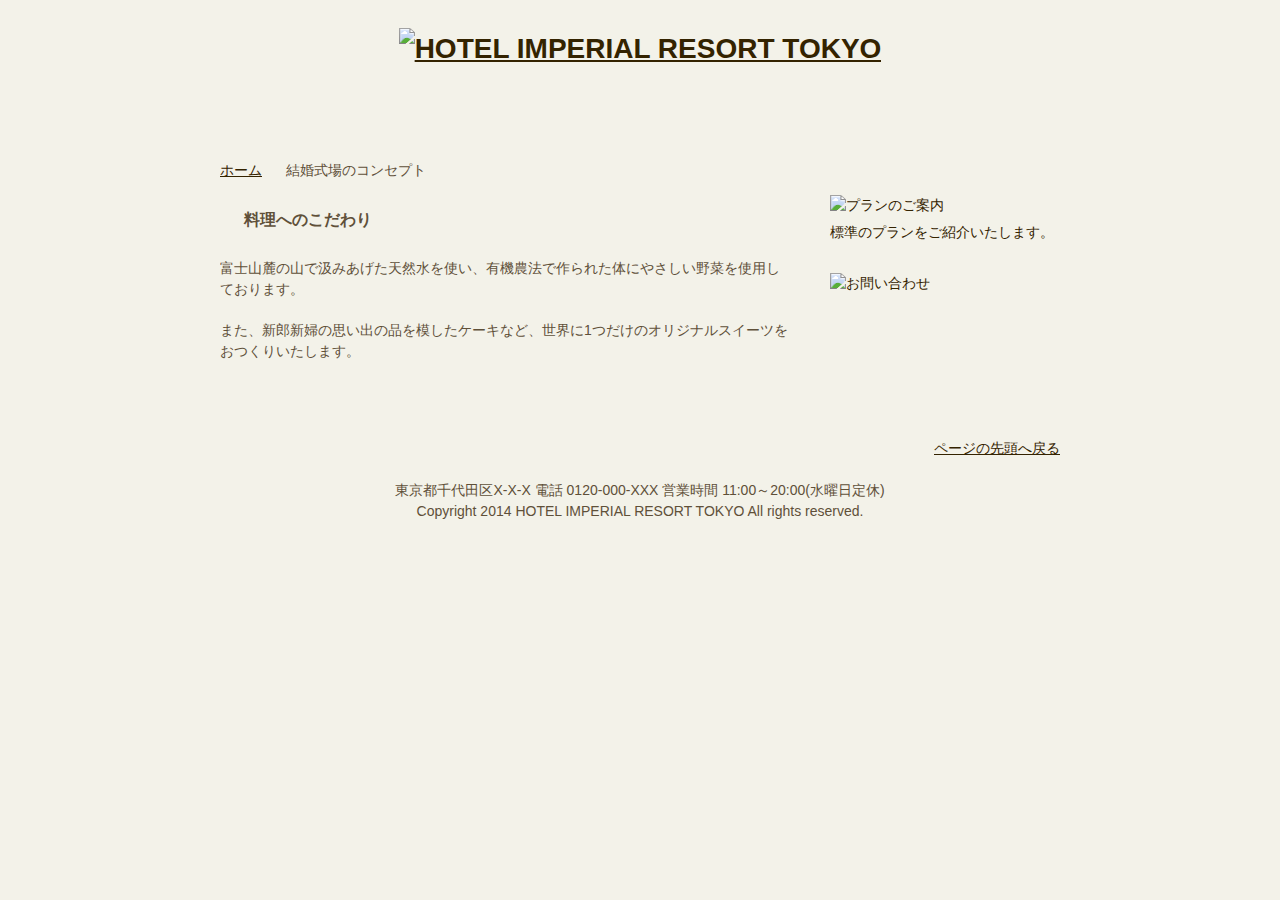
==== concept.html @ 3369bcf8 "プランページのデザイン追加" ====
﻿<!DOCTYPE html>
<html lang="ja">
  <head>
    <meta charset="UTF-8" />
    <title>結婚式場のコンセプト - HOTEL IMPERIAL RESORT TOKYO</title>
    <link rel="stylesheet" href="css/style.css" />
  </head>

  <body id="concept">
    <header id="top">
      <h1>
        <a href="index.html"
          ><img src="images/logo.png" alt="HOTEL IMPERIAL RESORT TOKYO"
        /></a>
      </h1>
    </header>
    <nav>
      <ul>
        <li id="nav_concept">
          <a href="concept.html">結婚式場のコンセプト</a>
        </li>
        <li id="nav_plan"><a href="plan.html">プランのご案内</a></li>
        <li id="nav_fair"><a href="fair.html">ブライダルフェア</a></li>
        <li id="nav_contact"><a href="contact.html">お問い合わせ</a></li>
      </ul>
    </nav>
    <div id="breadcrumb">
      <ul>
        <li><a href="index.html">ホーム</a></li>
        <li>結婚式場のコンセプト</li>
      </ul>
    </div>
    <div id="contents">
      <div id="main">
        <article>
          <section class="concept_box">
            <h2>料理へのこだわり</h2>
            <p>
              <img
                src="images/concept_photo2.jpg"
                alt=""
                class="image_left"
              />富士山麓の山で汲みあげた天然水を使い、有機農法で作られた体にやさしい野菜を使用しております。
            </p>
            <p>
              また、新郎新婦の思い出の品を模したケーキなど、世界に1つだけのオリジナルスイーツをおつくりいたします。
            </p>
          </section>
        </article>
      </div>
      <div id="sub">
        <aside>
          <div class="bnr_inner">
            <a href="plan.html">
              <dl>
                <dt><img src="images/bnr_plan.jpg" alt="プランのご案内" /></dt>
                <dd>標準のプランをご紹介いたします。</dd>
              </dl>
            </a>
          </div>
          <div class="bnr_inner">
            <a href="contact.html">
              <p><img src="images/bnr_contact.png" alt="お問い合わせ" /></p>
            </a>
          </div>
        </aside>
      </div>
    </div>
    <footer>
      <p id="pagetop"><a href="#top">ページの先頭へ戻る</a></p>
      <address>
        東京都千代田区X-X-X 電話 0120-000-XXX 営業時間 11:00～20:00(水曜日定休)
      </address>
      <p id="copyright">
        <small
          >Copyright 2014 HOTEL IMPERIAL RESORT TOKYO All rights
          reserved.</small
        >
      </p>
    </footer>
  </body>
</html>
---- css/style.css ----
﻿@charset "utf-8";

/* 基本レイアウト ここから↓ */
@import url(common.css);
body {
  background-color: #f3f2e9;
  color: #5f5039;
}
header,
nav,
#breadcrumb,
#contents,
footer {
  width: 840px;
  margin-left: auto;
  margin-right: auto;
}
header h1 {
  margin: 0 0 26px 0;
  padding-top: 28px;
  text-align: center;
}
nav ul {
  list-style-type: none;
  margin: 0 0 20px 0;
  padding-left: 0;
  overflow: hidden;
  display: flex;
  justify-content: center;
}
nav ul li {
  width: 210px;
  float: left;
}
nav ul li a {
  display: block;
  height: 0;
  padding-top: 44px;
  overflow: hidden;
}
nav ul li#nav_concept a {
  background-image: url(../images/nav1.png);
}
nav ul li#nav_plan a {
  background-image: url(../images/nav2.png);
}
nav ul li#nav_fair a {
  background-image: url(../images/nav3.png);
}
nav ul li#nav_contact a {
  background-image: url(../images/nav4.png);
}
#main {
  width: 570px;
  float: left;
}
#sub {
  width: 230px;
  float: right;
}
footer {
  padding-top: 70px;
}
#main h1 {
  margin: 0 0 30px 0;
  padding: 35px 0 35px 65px;
  background-image: url(../images/bg_h1_head.png),
    url(../images/bg_h1_bottom.png);
  background-repeat: no-repeat, no-repeat;
  background-position: left top, left bottom;
  font-size: 156.25%;
}
#concept #nav_concept a,
#plan #nav_plan a,
#fair #nav_fair a,
#contact #nav_contact a,
nav ul li a:hover {
  background-position: 0 -45px;
}
/* 基本レイアウト ここまで↑ */

/* トップページ ここから↓ */
#news ul {
  list-style-type: none;
  padding-left: 0;
}
#news ul li {
  padding: 20px 0 20px 175px;
  border-bottom: 1px dotted #6c5f45;
  color: #342300;
  text-indent: -175px;
}
/* トップページ ここまで↑ */

/* 「結婚式場のコンセプト」ページ ここから↓ */
.concept_box {
  margin-bottom: 30px;
  overflow: hidden;
}
.concept_box:last-child {
  margin-bottom: 0;
}
/* 「結婚式場のコンセプト」ページ ここまで↑ */

/* 「プランのご案内」ページ ここから↓ */
table thead tr th {
	background-color: #eee8cc;
}
table tbody tr:nth-child(odd) {
	background-color: #ffffff;
} 
/* 「プランのご案内」ページ ここまで↑ */

/* 「ブライダルフェア」ページ ここから↓ */
.gallery_box figure {
  width: 180px;
  margin: 0 0 15px 15px;
  float: left;
}
.gallery_box figure:first-child {
  margin-left: 0;
}
/* 「ブライダルフェア」ページ ここまで↑ */

/* 「お問い合わせ」ページ ここから↓ */
input[type="text"] {
  width: 200px;
}
input[type="email"] {
  width: 300px;
}
/* 「お問い合わせ」ページ ここまで↑ */
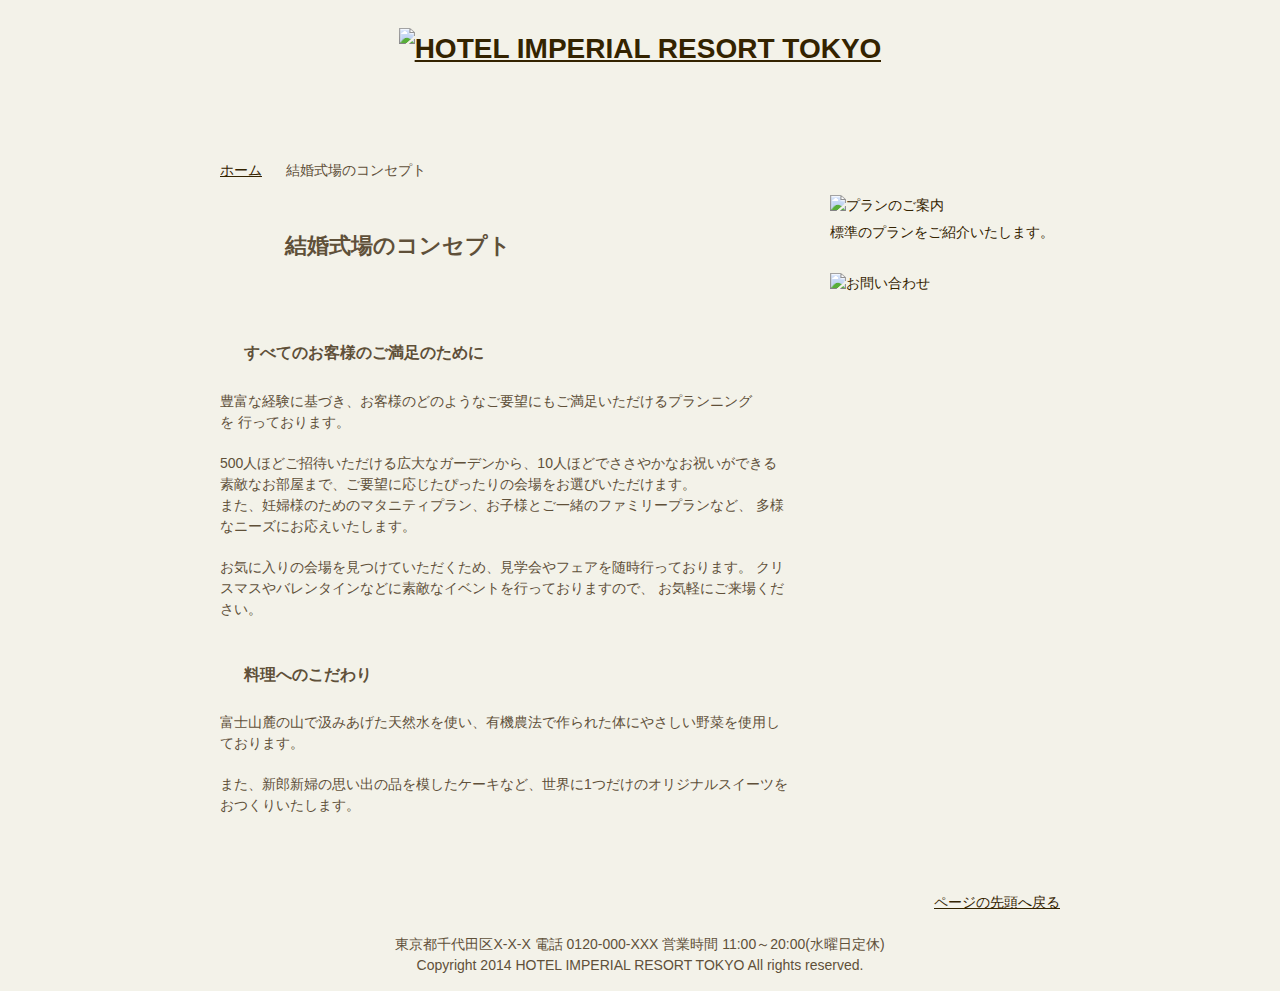
==== commit 29b4832a: "コンセプト追加" ====
--- a/concept.html
+++ b/concept.html
@@ -32,7 +32,26 @@
     </div>
     <div id="contents">
       <div id="main">
+        </article>
         <article>
+          <h1>結婚式場のコンセプト</h1>
+          <section class="concept_box">
+            <h2>すべてのお客様のご満足のために</h2>
+            <p>
+              <img
+                src="images/concept_photo1.jpg"
+                alt=""
+                class="image_right"
+              />豊富な経験に基づき、お客様のどのようなご要望にもご満足いただけるプランニングを
+              行っております。</p>
+            <p>500人ほどご招待いただける広大なガーデンから、10人ほどでささやかなお祝いができる
+              素敵なお部屋まで、ご要望に応じたぴったりの会場をお選びいただけます。<br>
+            また、妊婦様のためのマタニティプラン、お子様とご一緒のファミリープランなど、
+            多様なニーズにお応えいたします。</p>
+            <p>お気に入りの会場を見つけていただくため、見学会やフェアを随時行っております。
+              クリスマスやバレンタインなどに素敵なイベントを行っておりますので、
+              お気軽にご来場ください。</p>
+          </section>
           <section class="concept_box">
             <h2>料理へのこだわり</h2>
             <p>
